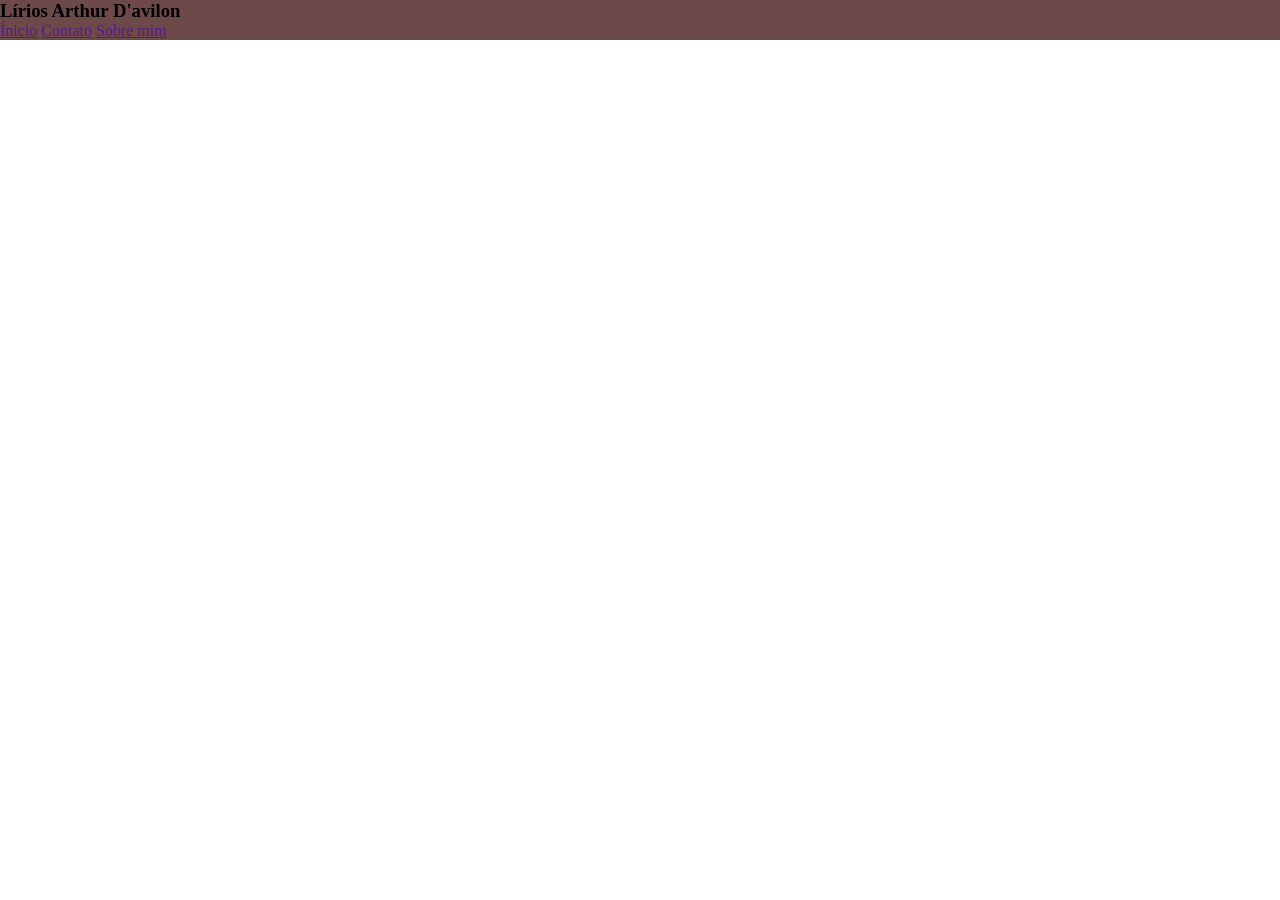
==== Pag/Home.Html @ 3628a13f "Adição de estrutura HTMl e estilo 0.1" ====
<!DOCTYPE html>
<html lang="pt-br">
<head>
    <meta charset="UTF-8">
    <meta name="viewport" content="width=device-width, initial-scale=1.0">
    <link rel="stylesheet" href="/Style/style.css">
    <title>Portifolio Lírios</title>
</head>
<body>
    <header>
        <h3>Lírios Arthur D'avilon</h3>
        <nav>
            <ul>
                <il><a href="">Ínicio</a></il>
                <il><a href="">Contato</a></il>
                <il><a href="">Sobre mim</a></il>
            </ul>
        </nav>       

        <div class="ButaoClaroEscuro">

        </div>

    </header>
    <main></main>
    <footer></footer>
    
</body>
</html>
---- Style/style.css ----
* {
  margin: 0;
  padding: 0;
  box-sizing: border-box;
}

header {
  background-color: rgb(110, 73, 73);
}/*# sourceMappingURL=style.css.map */
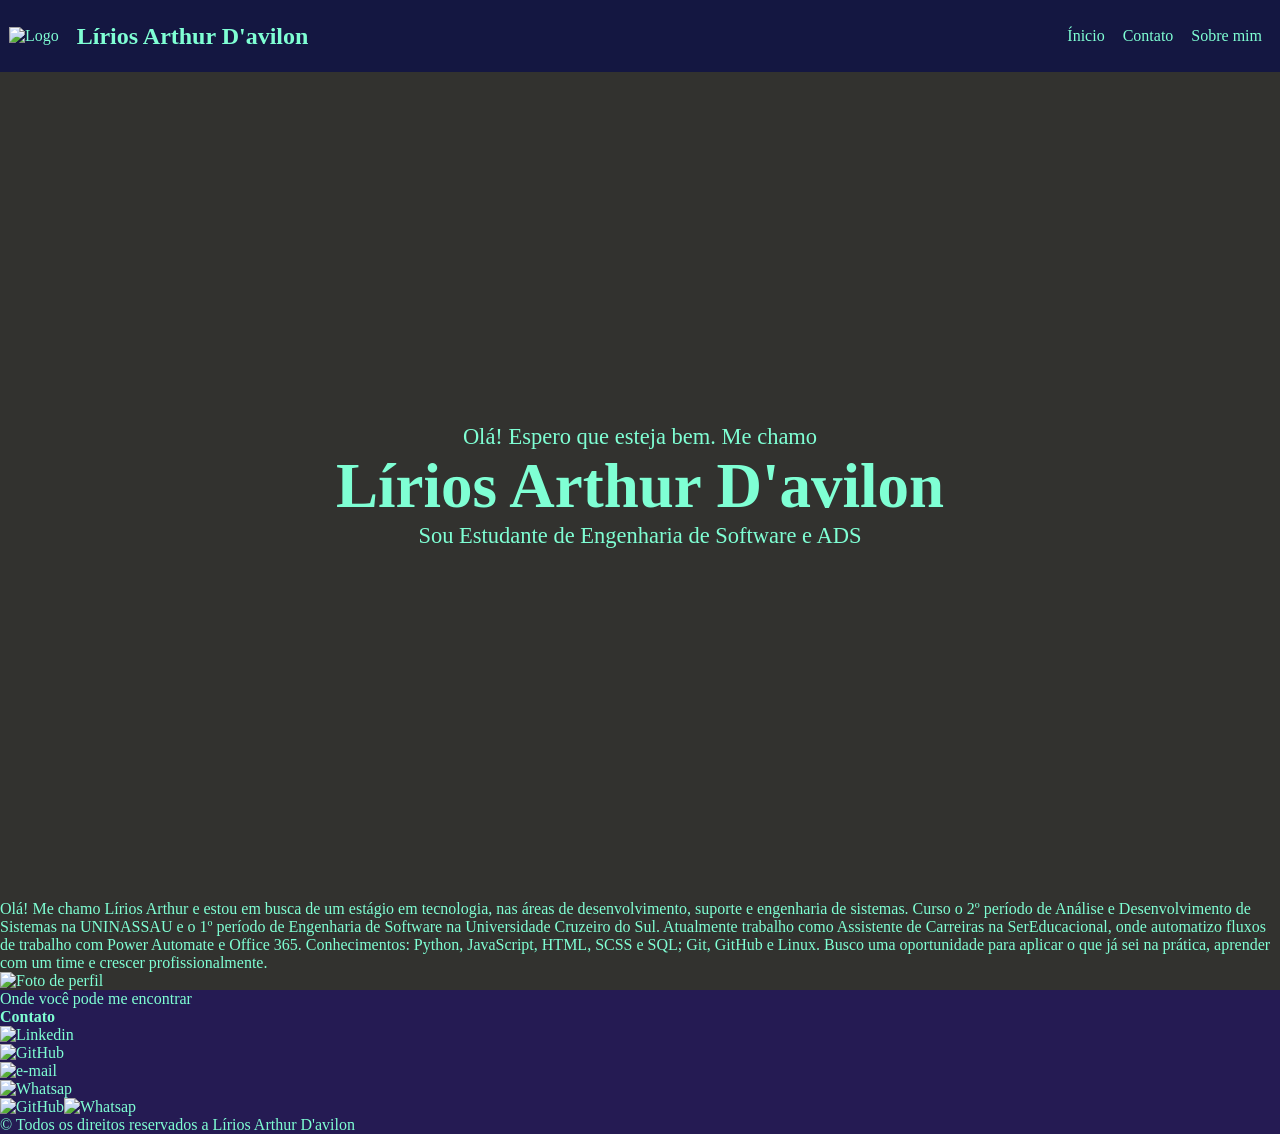
==== commit 28921101: "Estilo 0.1" ====
--- a/Pag/Home.Html
+++ b/Pag/Home.Html
@@ -8,7 +8,8 @@
 </head>
 <body>
     <header>
-        <h3>Lírios Arthur D'avilon</h3>
+        <img id="Logo" alt="Logo">
+        <h2>Lírios Arthur D'avilon</h2>
         <nav>
             <ul>
                 <il><a href="">Ínicio</a></il>
@@ -16,14 +17,46 @@
                 <il><a href="">Sobre mim</a></il>
             </ul>
         </nav>       
+    </header>
 
-        <div class="ButaoClaroEscuro">
+    <main>
+        <div id="Infobase">
+                <p>Olá! Espero que esteja  bem. Me chamo</p>
+                <h1>Lírios Arthur D'avilon</h1>
+                <p>Sou Estudante de Engenharia de Software e ADS</p>
+        </div>
+            <div id="Apresentacao">
+        <div id="apresentacaotex">
+                <p>Olá! Me chamo Lírios Arthur e estou em busca de um estágio em tecnologia, nas áreas de desenvolvimento, suporte e engenharia de sistemas.
+Curso o 2º período de Análise e Desenvolvimento de Sistemas na UNINASSAU e o 1º período de Engenharia de Software na Universidade Cruzeiro do Sul. Atualmente trabalho como Assistente de Carreiras na SerEducacional, onde automatizo fluxos de trabalho com Power Automate e Office 365.
+Conhecimentos: Python, JavaScript, HTML, SCSS e SQL; Git, GitHub e Linux.
+Busco uma oportunidade para aplicar o que já sei na prática, aprender com um time e crescer profissionalmente.</p>
+        </div>
+        <img src="" alt="Foto de perfil">
+    </div>
+    </main>
 
+    <div id="contato">
+        <p>Onde você pode me encontrar</p>
+        <h4>Contato</h4>
+        <div id="RedesSociais">
+            <div id="linkedin">
+                <img src="" alt="Linkedin">
+                <a href=""></a>
+            </div>
+            <div id="GitHub"><img src="" alt="GitHub"><a href=""></a></div>
+
+            <div id="e-mail"><img src="" alt="e-mail"><a href=""></a></div>
+
+            <div id="Whatsap"><img src="" alt="Whatsap"><a href=""></a></div>
         </div>
-
-    </header>
-    <main></main>
-    <footer></footer>
+    </div>
+    <footer>
+        <div id="RedesSocial2">
+            <img src="" alt="GitHub"><img src="" alt="Whatsap">
+        </div>
+        <p>© Todos os direitos reservados a  Lírios Arthur D'avilon</p>
+    </footer>
     
 </body>
 </html>
--- a/Style/style.css
+++ b/Style/style.css
@@ -1,9 +1,61 @@
 * {
-  margin: 0;
-  padding: 0;
+  margin: 0px;
+  padding: 0px;
   box-sizing: border-box;
 }
 
+body {
+  background-color: rgb(37, 27, 83);
+  color: aquamarine;
+}
+
 header {
-  background-color: rgb(110, 73, 73);
+  background-color: rgba(5, 20, 48, 0.522);
+  display: flex;
+  justify-content: space-between;
+  align-items: center;
+  width: 100%;
+  height: 8vh;
+}
+
+#Logo {
+  margin: 1vh;
+}
+
+h2 {
+  margin: 0 auto 0 1vh;
+}
+
+nav {
+  margin: 2vh;
+}
+nav ul {
+  display: flex;
+  gap: 2vh;
+  list-style: none;
+}
+nav a {
+  text-decoration: none;
+  color: inherit;
+}
+
+main {
+  background-color: rgb(50, 50, 47);
+  height: 100%;
+  width: 100%;
+}
+
+#Infobase {
+  justify-content: center;
+  align-items: center;
+  display: flex;
+  flex-direction: column;
+  min-height: 92vh;
+  padding: 0 5vw;
+}
+#Infobase h1 {
+  font-size: 7vh;
+}
+#Infobase p {
+  font-size: 2.5vh;
 }/*# sourceMappingURL=style.css.map */
